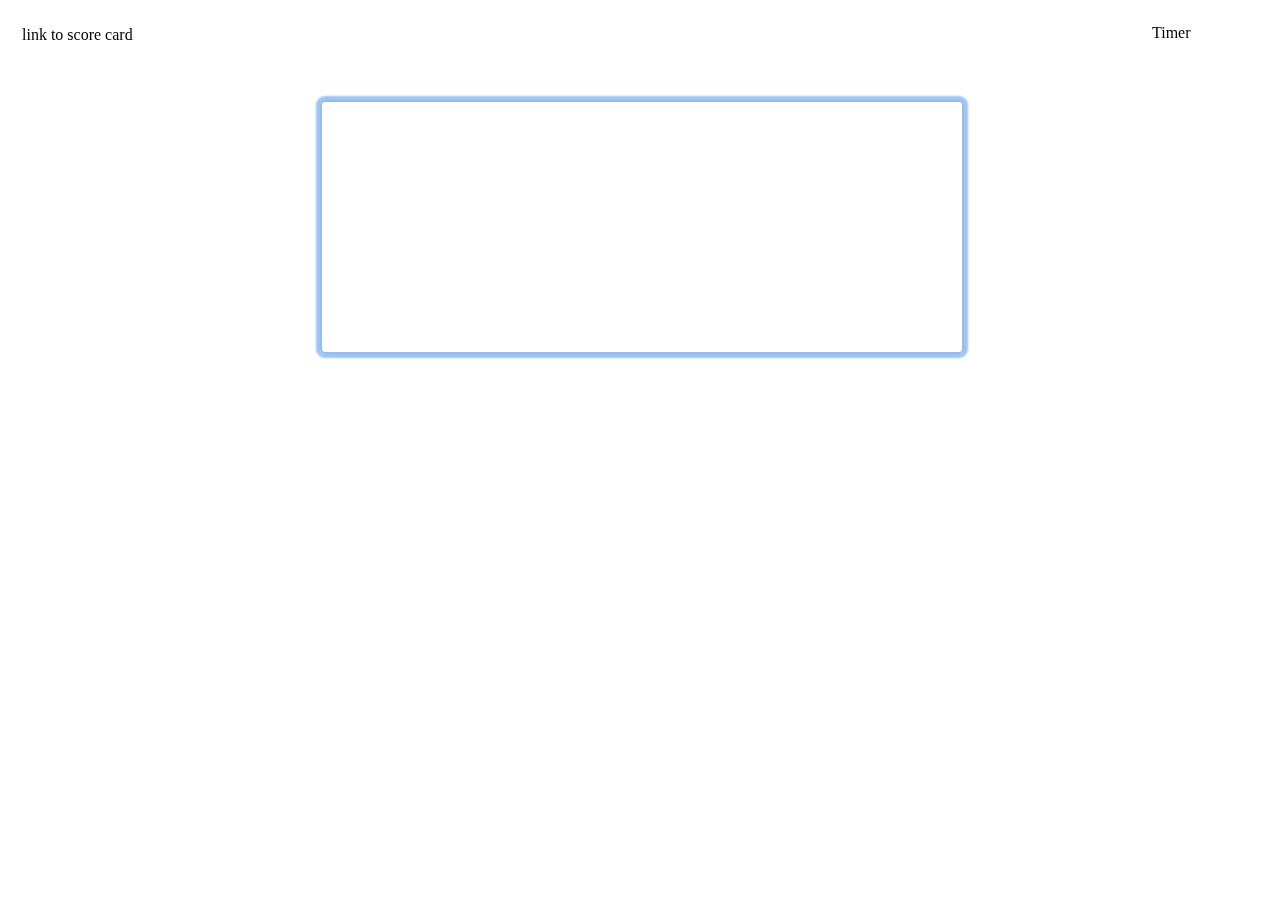
==== quiz.html @ d828a3ef "styled opening page with buttons." ====
<!DOCTYPE html>
<html lang="en">
  <head>
    <meta charset="UTF-8" />
    <meta name="viewport" content="width=device-width, initial-scale=1.0" />
    <title>Quiz Fun</title>
    <link rel="stylesheet" href="style.css" />
  </head>
  <body>
    <div id="timer">
      <p id="display-time">Timer</p>
    </div>

    <!-- link to score card  -->
    <div id="scorecard-link">
      <p>link to score card</p>
    </div>

    <!-- Question card or box  -->
    <div id="quiz-box" class="card">
      <p id="quiz-content"></p>
      <footer>
        <p id="correct-incorrect"></p>
      </footer>
    </div>

    <script src="script.js"></script>
  </body>
</html>
---- style.css ----
body {
  box-sizing: border-box;
}
.container {
}

#timer {
  position: fixed;
  width: 10%;
  float: right;
  padding: 0px;
  left: 90%;
}

#scorecard-link {
  clear: both;
  width: 25%;
  float: left;
  padding: 2px;
  position: fixed;
  left: 20px;
}

h1 {
  padding: 5px;
  font-size: 40px;
  margin-left: 5px;
  font-weight: 500;
  color: rgb(105, 105, 233);
  font-weight: bold;
  margin-bottom: 50px;
  text-align: center;
  font-family: Cambria, Cochin, Georgia, Times, "Times New Roman", serif;
}

.card {
  clear: both;
  border: 2px solid rgb(152, 187, 231);
  box-shadow: 0px 0px 2px 4px rgba(156, 194, 245, 0.986);
  width: 50%;
  height: 250px;
  float: left;
  position: fixed;
  top: 100px;
  left: 25%;
  border-radius: 5px;
}

.score-card {
}

#start-box {
}

.btn {
  width: 25%;
  float: left;
  background-color: rgb(200, 219, 248);
  border: 2px solid rgb(103, 103, 221);
  padding: 15px;
  position: relative;
  left: 65px;
  text-align: center;
  margin-right: 20px;
  text-decoration: none;
  border-radius: 20px 20px;
}

.btn:hover {
  background-color: rgb(183, 209, 149);
}

#scoreBtn {
  margin-left: 1rem;
}
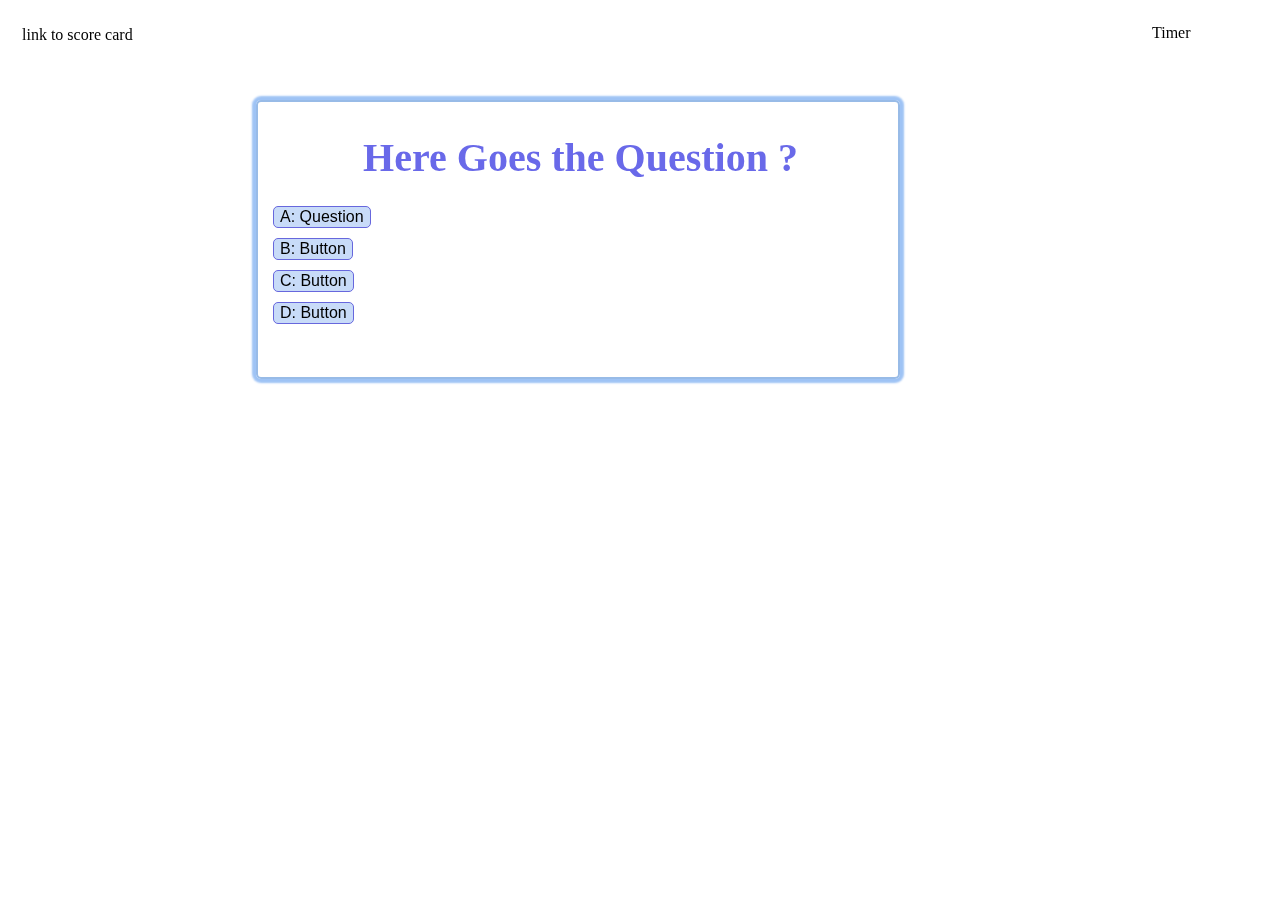
==== commit 8b053bb7: "added script" ====
--- a/quiz.html
+++ b/quiz.html
@@ -7,7 +7,8 @@
     <link rel="stylesheet" href="style.css" />
   </head>
   <body>
-    <div id="timer">
+    <div class="container">
+      <div id="timer">
       <p id="display-time">Timer</p>
     </div>
 
@@ -18,9 +19,21 @@
 
     <!-- Question card or box  -->
     <div id="quiz-box" class="card">
-      <p id="quiz-content"></p>
+      <h1 id="question">Here Goes the Question ?</h1>
+      <div class="choice-container">
+          <button class="qBtn" id="one">A: Question</button>
+      </div>
+      <div class="choice-container">
+          <button class="qBtn" id="two">B: Button</button>
+      </div>
+      <div class="choice-container">
+        <button class="qBtn" id="three">C: Button</button>
+      </div>
+      <div class="choice-container">
+        <button class="qBtn" id="four">D: Button</button>
+      </div>
       <footer>
-        <p id="correct-incorrect"></p>
+        <p id="CorrectIncorrect"></p>
       </footer>
     </div>
 
--- a/style.css
+++ b/style.css
@@ -28,7 +28,7 @@
   font-weight: 500;
   color: rgb(105, 105, 233);
   font-weight: bold;
-  margin-bottom: 50px;
+  margin-bottom: 20px;
   text-align: center;
   font-family: Cambria, Cochin, Georgia, Times, "Times New Roman", serif;
 }
@@ -38,11 +38,11 @@
   border: 2px solid rgb(152, 187, 231);
   box-shadow: 0px 0px 2px 4px rgba(156, 194, 245, 0.986);
   width: 50%;
-  height: 250px;
+  height: 275px;
   float: left;
   position: fixed;
   top: 100px;
-  left: 25%;
+  left: 20%;
   border-radius: 5px;
 }
 
@@ -59,7 +59,7 @@
   border: 2px solid rgb(103, 103, 221);
   padding: 15px;
   position: relative;
-  left: 65px;
+  left: 75px;
   text-align: center;
   margin-right: 20px;
   text-decoration: none;
@@ -73,3 +73,28 @@
 #scoreBtn {
   margin-left: 1rem;
 }
+
+p {
+}
+
+.choice-container {
+}
+
+.qBtn {
+  background-color: rgb(200, 219, 248);
+  display: flex;
+  border: 1px solid rgb(103, 103, 221);
+  border-radius: 5px 5px;
+  margin-bottom: 10px;
+  font-size: 16px;
+  margin-left: 15px;
+}
+
+.choice-container:hover {
+  background-color: rgb(243, 214, 160);
+}
+
+.choice-letter {
+  margin-right: 15px;
+  margin-left: 5px;
+}
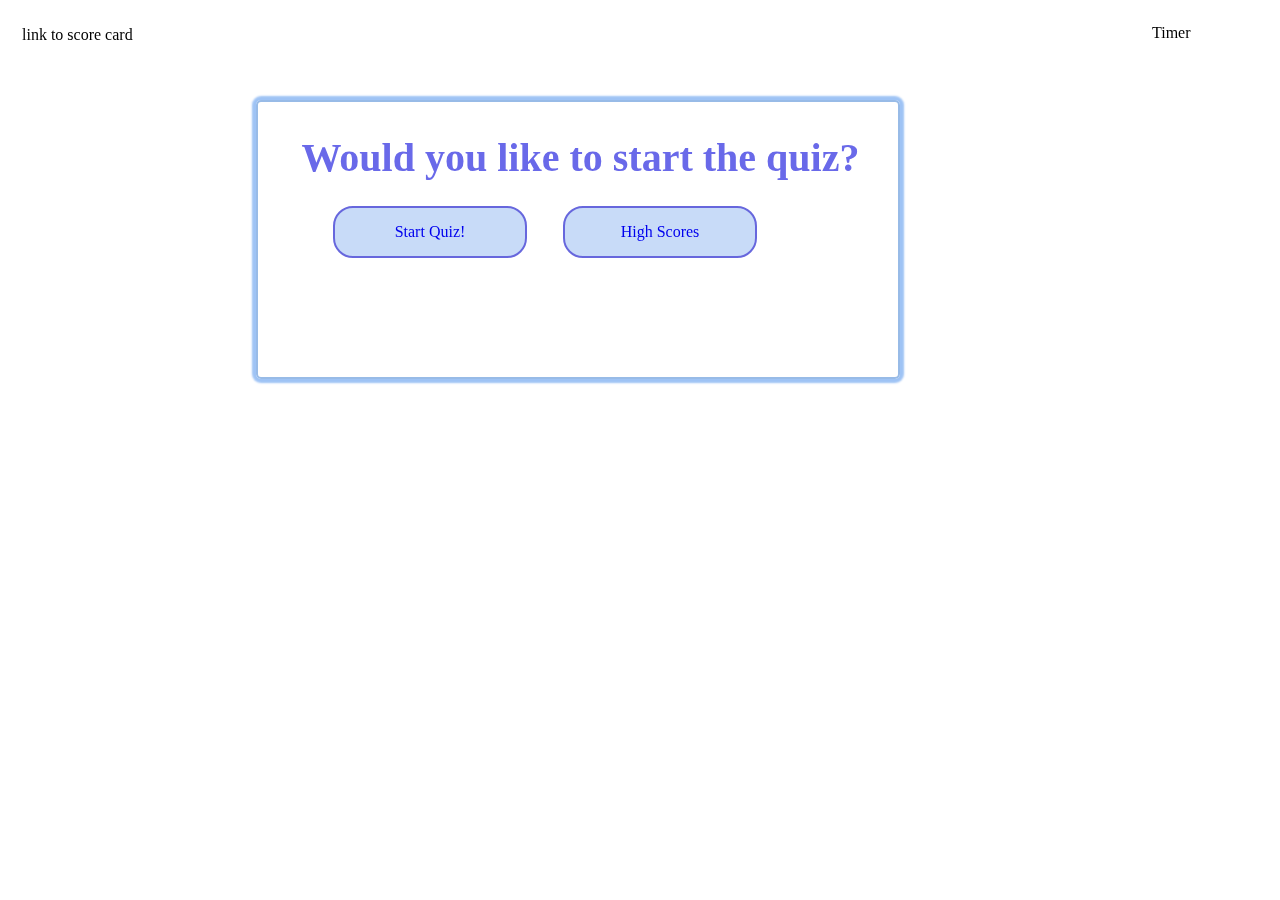
==== commit 7a8a1dbf: "changing html and css" ====
--- a/quiz.html
+++ b/quiz.html
@@ -8,34 +8,51 @@
   </head>
   <body>
     <div class="container">
-      <div id="timer">
-      <p id="display-time">Timer</p>
+
+        <!-- //start button  -->
+        <div id="start-container">
+            <div id="start-box" class="card">
+              <h1>Would you like to start the quiz?</h1>
+              <a href="quiz.html" class="btn">Start Quiz!</a>
+              <a href="scores.html" class="btn" id="scoreBtn">High Scores</a>
+            </div>
+        </div>
+    
+        <!-- timer element  -->
+        <div class="timer-container">
+          <div id="timer">
+          <p id="display-time">Timer</p>
+        </div>
+    
+        <!-- link to score card  -->
+        <div id="scorecard-link">
+          <p>link to score card</p>
+        </div>
+    
+        <!-- Question card or box  -->
+        <div id="quiz-box" class="card hide">
+          <h1 id="question">Here Goes the Question ?</h1>
+          <div class="choice-container">
+              <button class="qBtn" id="one">A: Question</button>
+          </div>
+          <div class="choice-container">
+              <button class="qBtn" id="two">B: Button</button>
+          </div>
+          <div class="choice-container">
+            <button class="qBtn" id="three">C: Button</button>
+          </div>
+          <div class="choice-container">
+            <button class="qBtn" id="four">D: Button</button>
+          </div>
+          <footer>
+            <p id="CorrectIncorrect"></p>
+          </footer>
+        </div>
+
+        
     </div>
 
-    <!-- link to score card  -->
-    <div id="scorecard-link">
-      <p>link to score card</p>
-    </div>
-
-    <!-- Question card or box  -->
-    <div id="quiz-box" class="card">
-      <h1 id="question">Here Goes the Question ?</h1>
-      <div class="choice-container">
-          <button class="qBtn" id="one">A: Question</button>
-      </div>
-      <div class="choice-container">
-          <button class="qBtn" id="two">B: Button</button>
-      </div>
-      <div class="choice-container">
-        <button class="qBtn" id="three">C: Button</button>
-      </div>
-      <div class="choice-container">
-        <button class="qBtn" id="four">D: Button</button>
-      </div>
-      <footer>
-        <p id="CorrectIncorrect"></p>
-      </footer>
-    </div>
+    
 
     <script src="script.js"></script>
   </body>
--- a/style.css
+++ b/style.css
@@ -1,5 +1,9 @@
 body {
   box-sizing: border-box;
+  font-family: Cambria, Cochin, Georgia, Times, "Times New Roman", serif;
+  justify-content: center;
+  display: flex;
+  align-items: center;
 }
 .container {
 }
@@ -98,3 +102,7 @@
   margin-right: 15px;
   margin-left: 5px;
 }
+
+.hide {
+  display: none;
+}
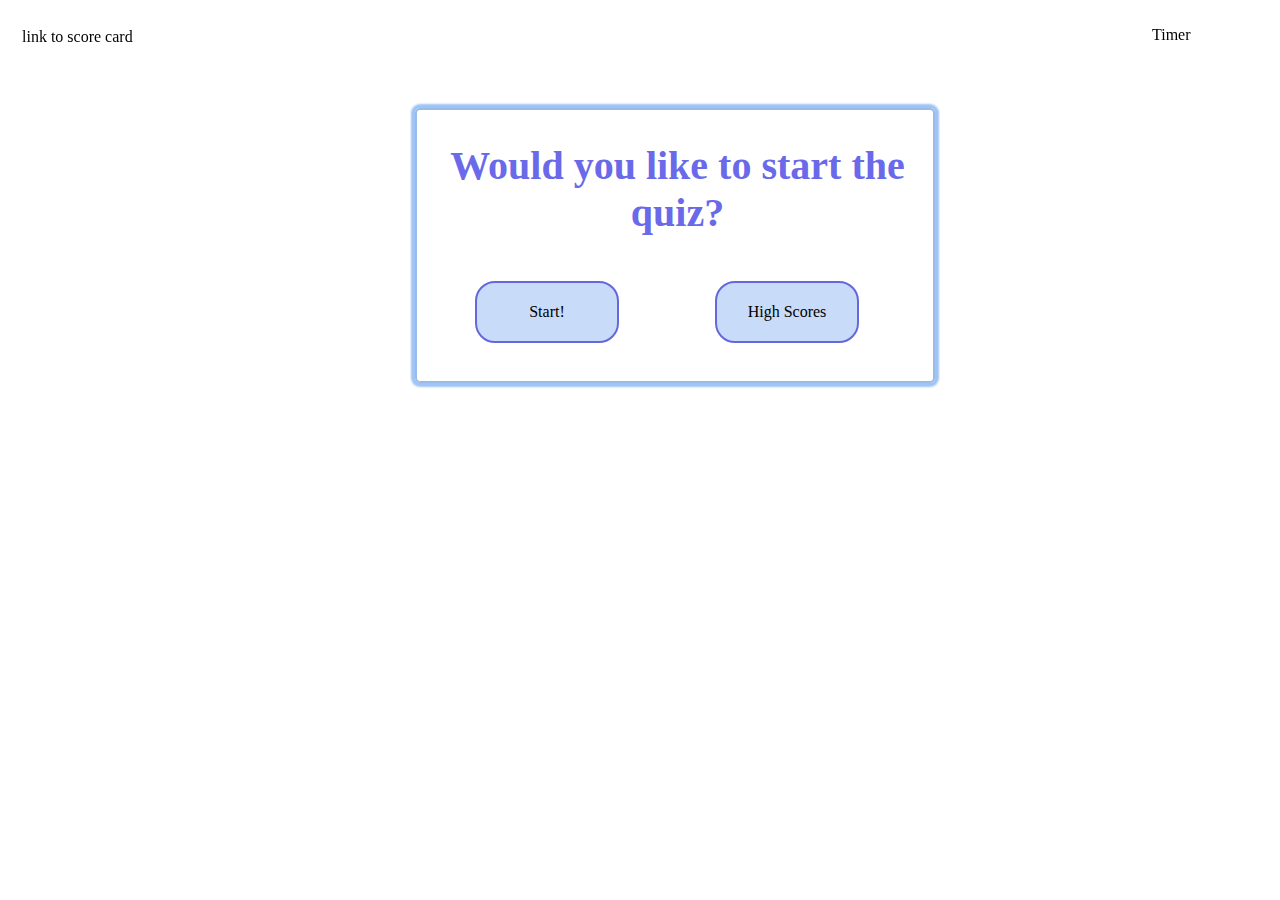
==== commit 90514b07: "added more styles, changed links to buttons" ====
--- a/quiz.html
+++ b/quiz.html
@@ -10,11 +10,11 @@
     <div class="container">
 
         <!-- //start button  -->
-        <div id="start-container">
-            <div id="start-box" class="card">
-              <h1>Would you like to start the quiz?</h1>
-              <a href="quiz.html" class="btn">Start Quiz!</a>
-              <a href="scores.html" class="btn" id="scoreBtn">High Scores</a>
+        <div id="start-container" class="card">
+            <h1>Would you like to start the quiz?</h1>
+            <div id="start-box" class="btn-grid">
+                <button id="start" class="btn">Start!</button>
+                <button class="btn" id="scoreBtn">High Scores</button>
             </div>
         </div>
     
@@ -33,15 +33,9 @@
         <div id="quiz-box" class="card hide">
           <h1 id="question">Here Goes the Question ?</h1>
           <div class="choice-container">
-              <button class="qBtn" id="one">A: Question</button>
-          </div>
-          <div class="choice-container">
-              <button class="qBtn" id="two">B: Button</button>
-          </div>
-          <div class="choice-container">
+            <button class="qBtn" id="one">A: Question</button>
+            <button class="qBtn" id="two">B: Button</button>
             <button class="qBtn" id="three">C: Button</button>
-          </div>
-          <div class="choice-container">
             <button class="qBtn" id="four">D: Button</button>
           </div>
           <footer>
--- a/style.css
+++ b/style.css
@@ -1,3 +1,10 @@
+*,
+::before,
+::after {
+  box-sizing: border-box;
+  font-family: Cambria, Cochin, Georgia, Times, "Times New Roman", serif;
+}
+
 body {
   box-sizing: border-box;
   font-family: Cambria, Cochin, Georgia, Times, "Times New Roman", serif;
@@ -13,6 +20,7 @@
   width: 10%;
   float: right;
   padding: 0px;
+  top: 10px;
   left: 90%;
 }
 
@@ -22,6 +30,7 @@
   float: left;
   padding: 2px;
   position: fixed;
+  top: 10px;
   left: 20px;
 }
 
@@ -39,15 +48,17 @@
 
 .card {
   clear: both;
+  display: auto;
   border: 2px solid rgb(152, 187, 231);
   box-shadow: 0px 0px 2px 4px rgba(156, 194, 245, 0.986);
-  width: 50%;
+  width: 650px;
+  max-width: 80%;
   height: 275px;
-  float: left;
-  position: fixed;
+  position: relative;
   top: 100px;
-  left: 20%;
+  left: 100px;
   border-radius: 5px;
+  margin: none;
 }
 
 .score-card {
@@ -56,26 +67,32 @@
 #start-box {
 }
 
+.btn-grid {
+  display: grid;
+  grid-template-columns: repeat(2, auto);
+  justify-content: center;
+}
+
 .btn {
-  width: 25%;
-  float: left;
+  width: 200px;
+  max-width: 60%;
+  display: grid;
+  grid-template-columns: repeat(1, auto);
+  justify-content: center;
+  gap: 0px;
   background-color: rgb(200, 219, 248);
   border: 2px solid rgb(103, 103, 221);
-  padding: 15px;
-  position: relative;
-  left: 75px;
+  padding: 20px;
   text-align: center;
-  margin-right: 20px;
+  margin-top: 20px;
   text-decoration: none;
   border-radius: 20px 20px;
+  margin-left: 40px;
+  font-size: 16px;
 }
 
 .btn:hover {
-  background-color: rgb(183, 209, 149);
-}
-
-#scoreBtn {
-  margin-left: 1rem;
+  background-color: rgb(243, 214, 160);
 }
 
 p {
